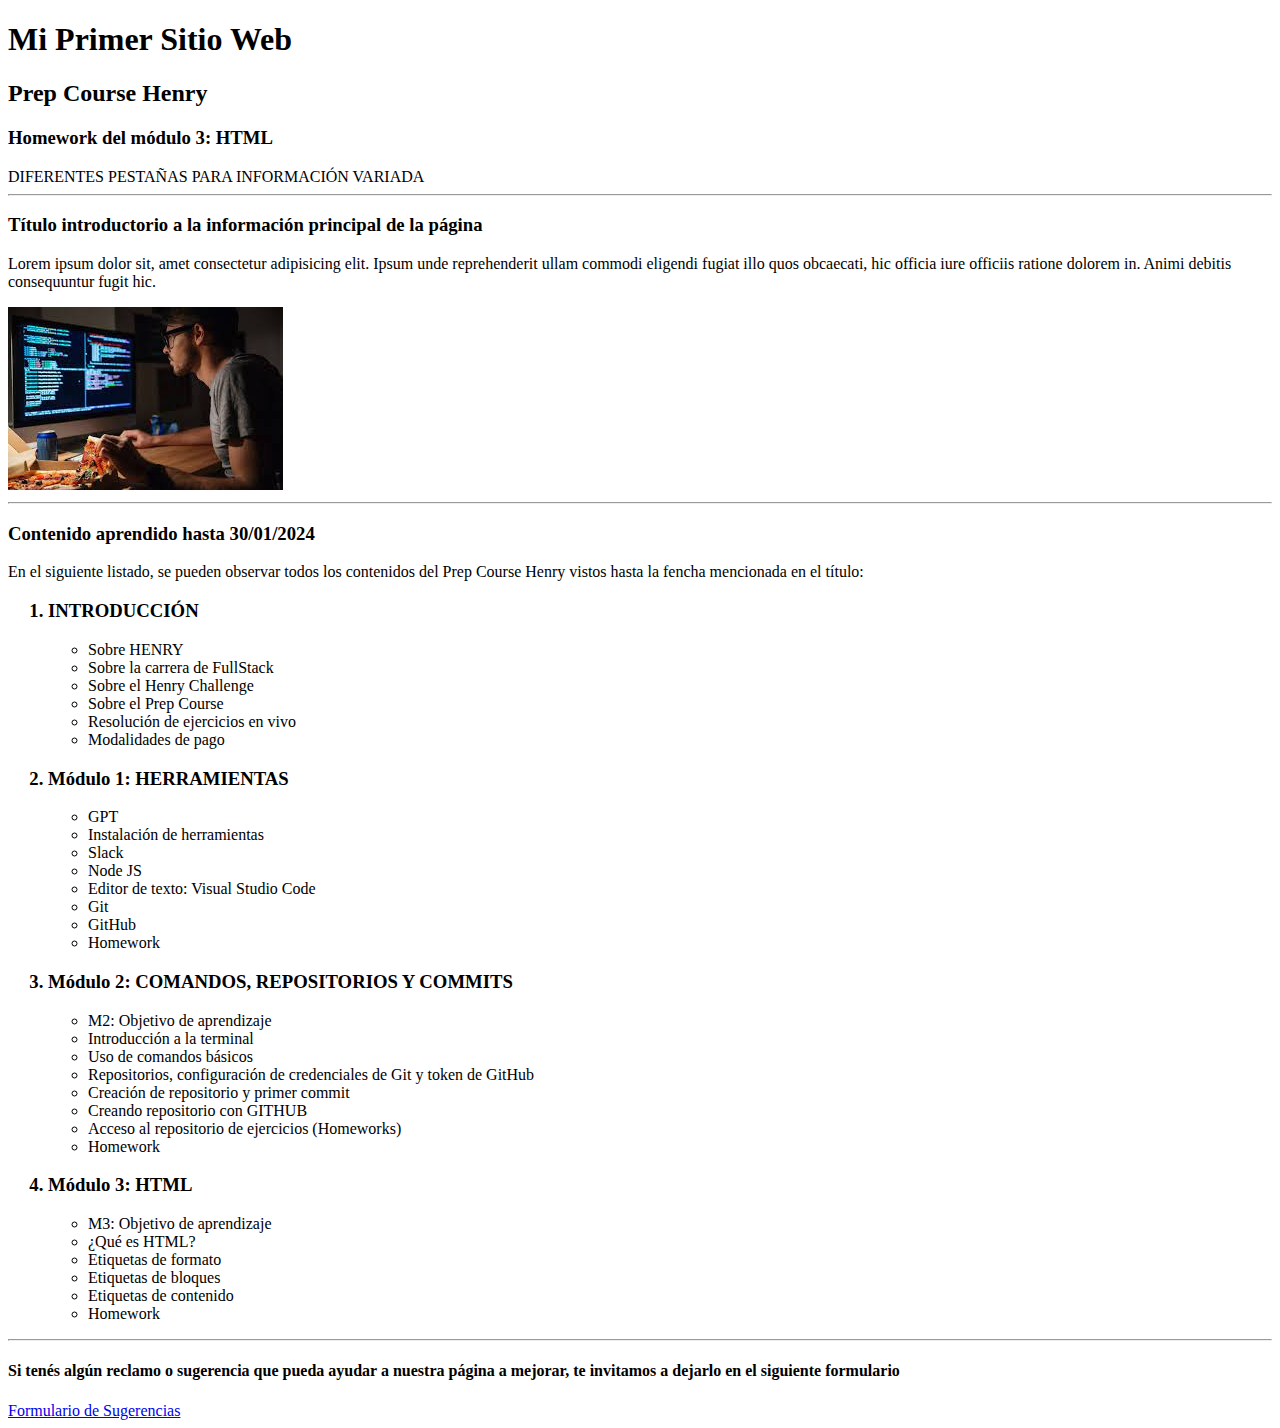
==== index.html @ 4132c957 "Homework Mod 3: HTML" ====
<!DOCTYPE html>
<html lang="es">

<head>
    <meta charset="UTF-8">
    <meta name="viewport" content="width=device-width, initial-scale=1.0">
    <title>Mi Primer Sitio Web</title>
</head>

<body>
  <header>  
    <h1> Mi Primer Sitio Web</h1>
    <h2>Prep Course Henry</h2>
    <h3>Homework del módulo 3: HTML</h3>

    <span>DIFERENTES</span>

    <span>PESTAÑAS</span>

    <span>PARA</span>

    <span>INFORMACIÓN</span>

    <span>VARIADA</span>

    <hr />
  </Header>
  
  <main>
    <section>
      <div>
       <h3>Título introductorio a la información principal de la página</h3>
       <p>Lorem ipsum dolor sit, amet consectetur adipisicing elit. Ipsum unde reprehenderit ullam commodi eligendi fugiat
        illo quos obcaecati, hic officia iure officiis ratione dolorem in. Animi debitis consequuntur fugit hic.
       </p>

           <img src="./progra progra.jpeg"/>
        <hr />
      </div>  
    </section>
    
    <section>
      <div>
      <h3> Contenido aprendido hasta 30/01/2024</h3>
            <p>En el siguiente listado, se pueden observar todos los contenidos del Prep Course Henry vistos hasta la fencha mencionada en el título:</p>
                  <ol>
                    <h3><li>INTRODUCCIÓN</li></h3>
                        <ul>
                          <li>Sobre HENRY</li>
                          <li>Sobre la carrera de FullStack</li>
                          <li>Sobre el Henry Challenge</li>
                          <li>Sobre el Prep Course</li>
                          <li>Resolución de ejercicios en vivo</li>
                          <li>Modalidades de pago</li>
                        </ul>
                    <h3><li>Módulo 1: HERRAMIENTAS</li></h3>
                        <ul>
                          <li>GPT</li>
                          <li>Instalación de herramientas</li>
                          <li>Slack</li>
                          <li>Node JS</li>
                          <li>Editor de texto: Visual Studio Code</li>
                          <li>Git</li>
                          <li>GitHub</li>
                          <li>Homework</li>
                        </ul>   
                    <h3><li>Módulo 2: COMANDOS, REPOSITORIOS Y COMMITS</li></h3>
                        <ul>
                          <li>M2: Objetivo de aprendizaje</li>
                          <li>Introducción a la terminal</li>
                          <li>Uso de comandos básicos</li>
                          <li>Repositorios, configuración de credenciales de Git y token de GitHub</li>
                          <li>Creación de repositorio y primer commit</li>
                          <li>Creando repositorio con GITHUB</li>
                          <li>Acceso al repositorio de ejercicios (Homeworks)</li>
                          <li>Homework</li>
                        </ul> 
                    <h3><li>Módulo 3: HTML</li></h3>
                        <ul>
                          <li>M3: Objetivo de aprendizaje</li>
                          <li>¿Qué es HTML?</li>
                          <li>Etiquetas de formato</li>
                          <li>Etiquetas de bloques</li>
                          <li>Etiquetas de contenido</li>
                          <li>Homework</li>
                        </ul>     
                  </ol>       
        <hr />
      </div>  
    </section>
  </main>
</body>

<footer>
  <h4> 
    Si tenés algún reclamo o sugerencia que pueda ayudar a nuestra página a mejorar, te invitamos a dejarlo en el siguiente formulario
  </h4>
       <a href="Sugerencias.html"> Formulario de Sugerencias</a> 
</footer>

</html>
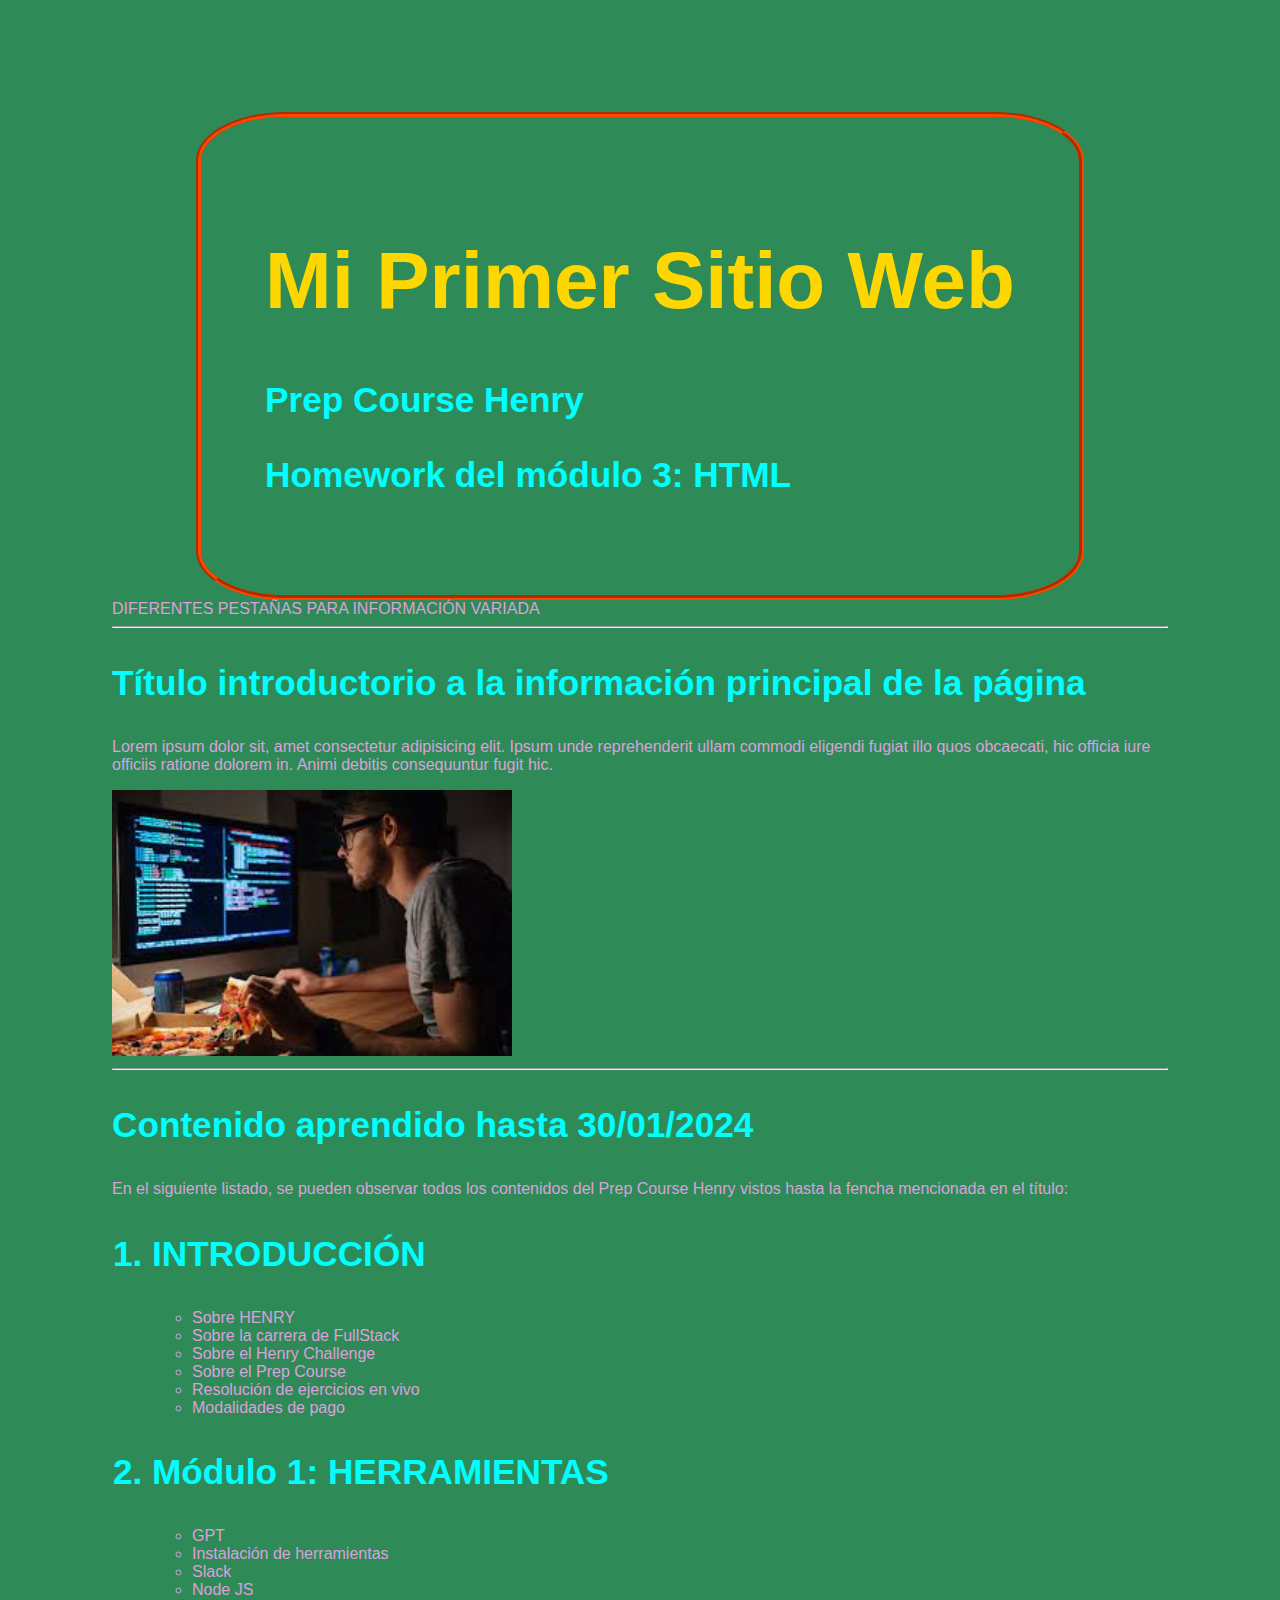
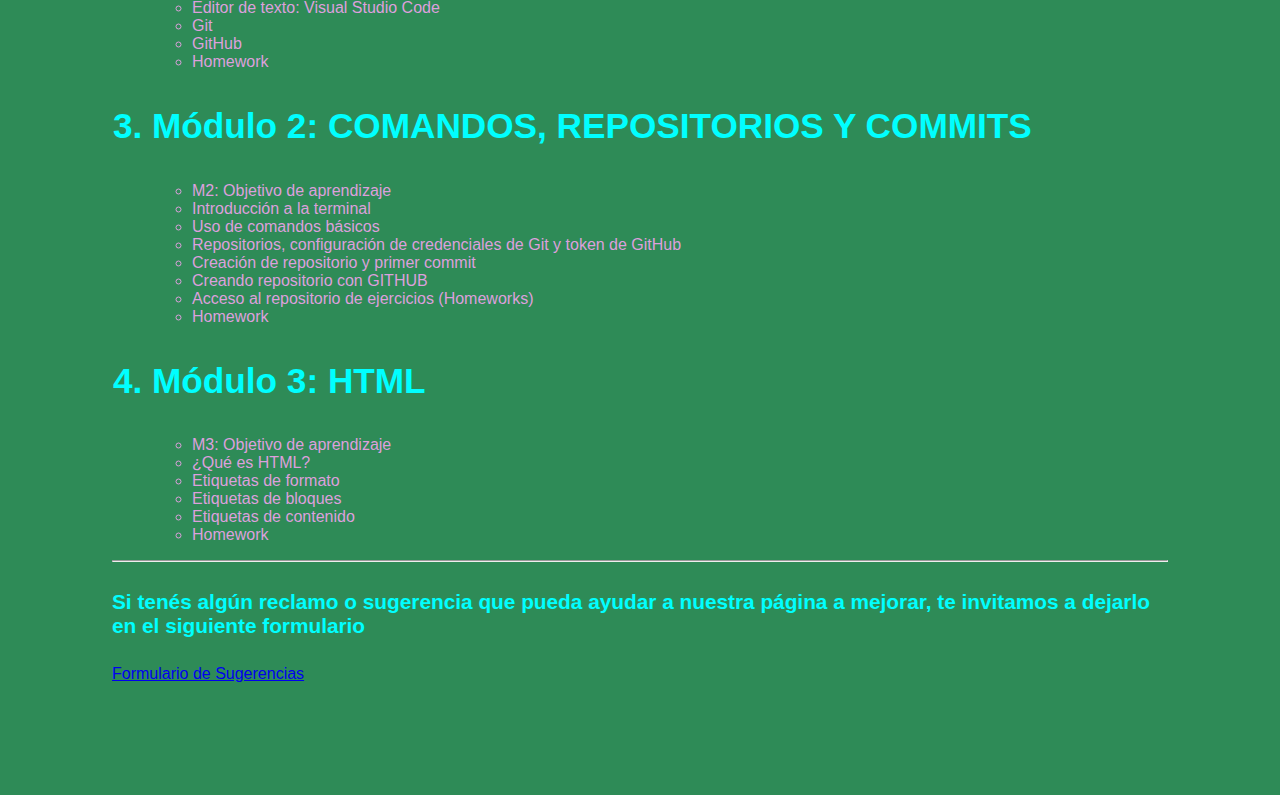
==== commit ae29774a: "homework mod 4 css" ====
--- a/index.html
+++ b/index.html
@@ -2,16 +2,19 @@
 <html lang="es">
 
 <head>
+    <link rel="stylesheet" type="text/css" href="styles.css">
     <meta charset="UTF-8">
     <meta name="viewport" content="width=device-width, initial-scale=1.0">
     <title>Mi Primer Sitio Web</title>
 </head>
 
 <body>
-  <header>  
-    <h1> Mi Primer Sitio Web</h1>
-    <h2>Prep Course Henry</h2>
-    <h3>Homework del módulo 3: HTML</h3>
+  <header> 
+   <div id="Encabezado">  
+    <h1 class="Titles" id="Primetitle"> Mi Primer Sitio Web</h1>
+    <h2 class="Titles">Prep Course Henry</h2>
+    <h3 class="Titles">Homework del módulo 3: HTML</h3>
+  </div> 
 
     <span>DIFERENTES</span>
 
@@ -29,22 +32,22 @@
   <main>
     <section>
       <div>
-       <h3>Título introductorio a la información principal de la página</h3>
+       <h3 class="Titles">Título introductorio a la información principal de la página</h3>
        <p>Lorem ipsum dolor sit, amet consectetur adipisicing elit. Ipsum unde reprehenderit ullam commodi eligendi fugiat
         illo quos obcaecati, hic officia iure officiis ratione dolorem in. Animi debitis consequuntur fugit hic.
        </p>
 
-           <img src="./progra progra.jpeg"/>
+           <img src="./progra progra.jpeg" class="Foto"/>
         <hr />
       </div>  
     </section>
     
     <section>
       <div>
-      <h3> Contenido aprendido hasta 30/01/2024</h3>
+      <h3 class="Titles"> Contenido aprendido hasta 30/01/2024</h3>
             <p>En el siguiente listado, se pueden observar todos los contenidos del Prep Course Henry vistos hasta la fencha mencionada en el título:</p>
                   <ol>
-                    <h3><li>INTRODUCCIÓN</li></h3>
+                    <h3 class="Titles"><li>INTRODUCCIÓN</li></h3>
                         <ul>
                           <li>Sobre HENRY</li>
                           <li>Sobre la carrera de FullStack</li>
@@ -53,7 +56,7 @@
                           <li>Resolución de ejercicios en vivo</li>
                           <li>Modalidades de pago</li>
                         </ul>
-                    <h3><li>Módulo 1: HERRAMIENTAS</li></h3>
+                    <h3 class="Titles"><li>Módulo 1: HERRAMIENTAS</li></h3>
                         <ul>
                           <li>GPT</li>
                           <li>Instalación de herramientas</li>
@@ -64,7 +67,7 @@
                           <li>GitHub</li>
                           <li>Homework</li>
                         </ul>   
-                    <h3><li>Módulo 2: COMANDOS, REPOSITORIOS Y COMMITS</li></h3>
+                    <h3 class="Titles"><li>Módulo 2: COMANDOS, REPOSITORIOS Y COMMITS</li></h3>
                         <ul>
                           <li>M2: Objetivo de aprendizaje</li>
                           <li>Introducción a la terminal</li>
@@ -75,7 +78,7 @@
                           <li>Acceso al repositorio de ejercicios (Homeworks)</li>
                           <li>Homework</li>
                         </ul> 
-                    <h3><li>Módulo 3: HTML</li></h3>
+                    <h3 class="Titles"><li>Módulo 3: HTML</li></h3>
                         <ul>
                           <li>M3: Objetivo de aprendizaje</li>
                           <li>¿Qué es HTML?</li>
@@ -92,7 +95,7 @@
 </body>
 
 <footer>
-  <h4> 
+  <h4 class="Titles" id="Footertext"> 
     Si tenés algún reclamo o sugerencia que pueda ayudar a nuestra página a mejorar, te invitamos a dejarlo en el siguiente formulario
   </h4>
        <a href="Sugerencias.html"> Formulario de Sugerencias</a> 
--- a/styles.css
+++ b/styles.css
@@ -0,0 +1,38 @@
+body {
+    font-family: 'Arial', sans-serif;
+    background-color: seagreen;
+    color: plum;
+    margin: 7em;
+  }
+
+  #Encabezado {
+    border: 5px groove orangered;
+    width: fit-content;
+    margin: auto;
+    padding: 4em;
+    border-radius: 10%;
+    transition: 1.2s;
+  }
+#Encabezado:hover{
+    background-color: firebrick;
+}
+
+  #Primetitle{
+    font-size: 5em;
+    color: gold;
+  }
+
+  .Titles {
+      font-size: 2.2em;
+      color: cyan;   
+  }
+
+  .Foto {
+    width: 25em;
+  }
+
+
+
+  #Footertext {
+    font-size: 1.3em;
+  }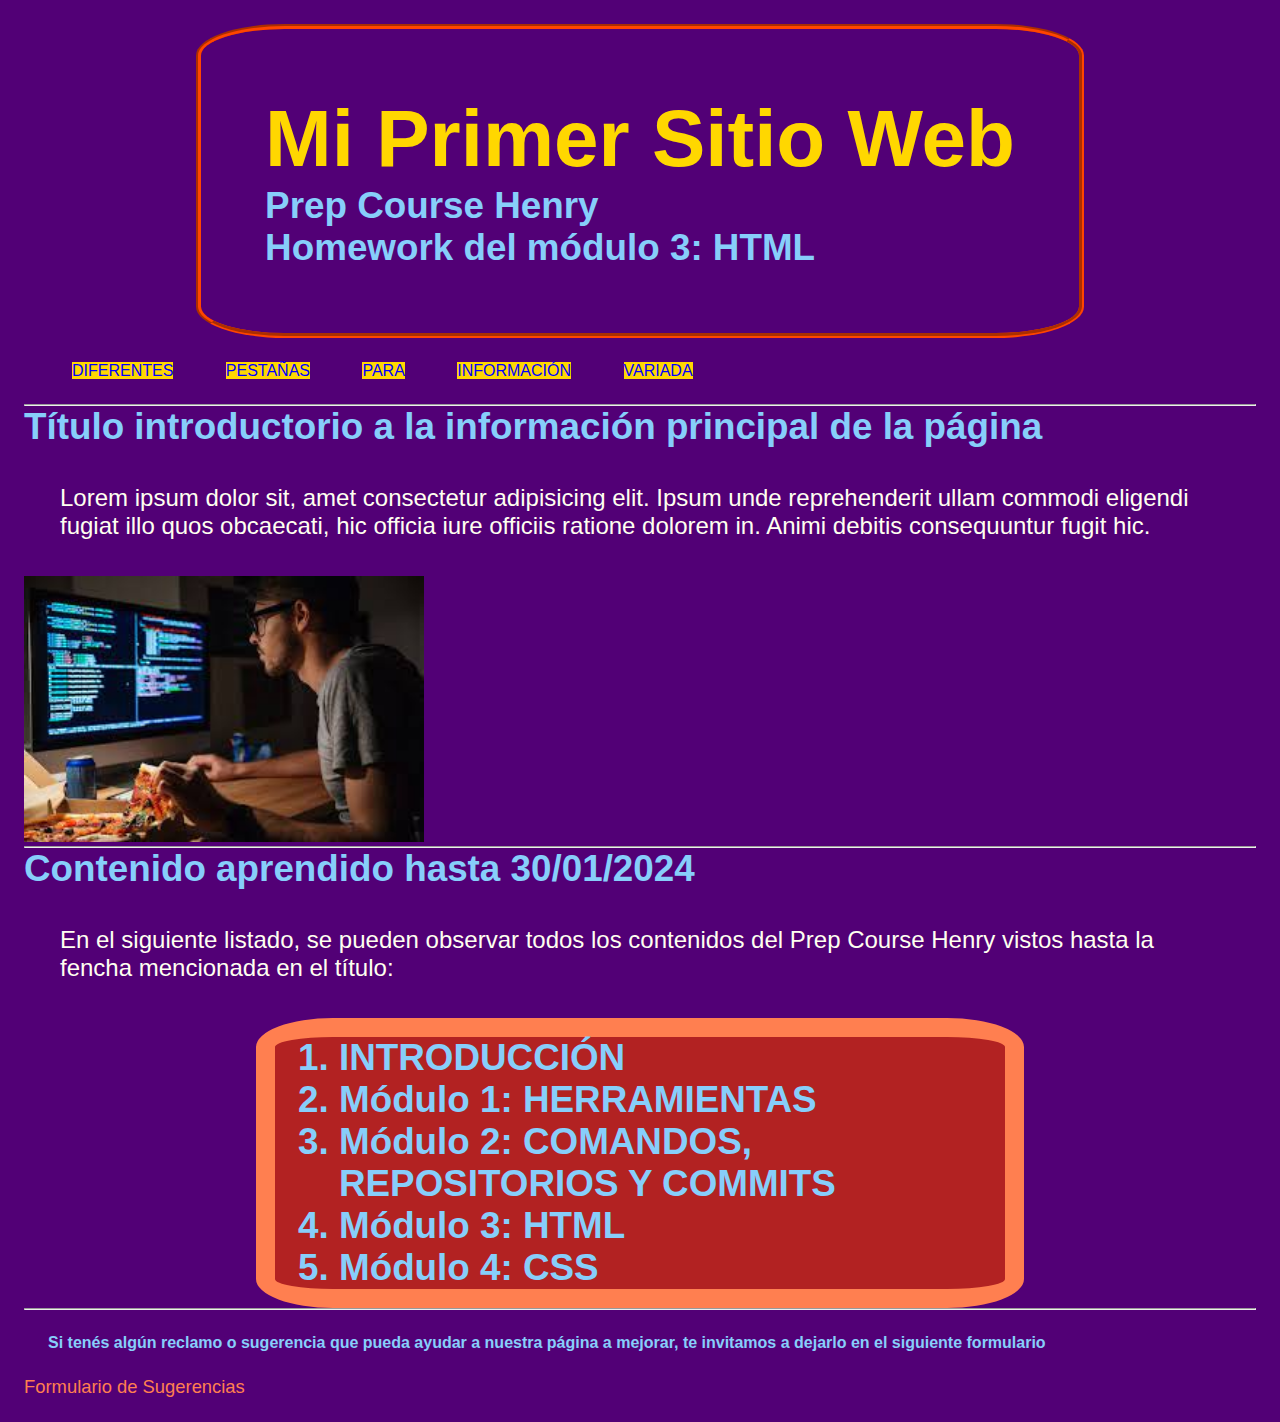
==== commit 6d8c2d58: "HomeWork_Mod4_CSS" ====
--- a/index.html
+++ b/index.html
@@ -2,9 +2,11 @@
 <html lang="es">
 
 <head>
-    <link rel="stylesheet" type="text/css" href="styles.css">
+    
     <meta charset="UTF-8">
     <meta name="viewport" content="width=device-width, initial-scale=1.0">
+    <link rel="stylesheet" type="text/css" href="styles.css">
+    <link rel="stylesheet" href="reset.css">
     <title>Mi Primer Sitio Web</title>
 </head>
 
@@ -16,16 +18,17 @@
     <h3 class="Titles">Homework del módulo 3: HTML</h3>
   </div> 
 
-    <span>DIFERENTES</span>
+   <div id="margenpestañas"> 
+    <span class="PESTAÑAS">DIFERENTES</span>
 
-    <span>PESTAÑAS</span>
+    <span class="PESTAÑAS">PESTAÑAS</span>
 
-    <span>PARA</span>
+    <span class="PESTAÑAS">PARA</span>
 
-    <span>INFORMACIÓN</span>
+    <span class="PESTAÑAS">INFORMACIÓN</span>
 
-    <span>VARIADA</span>
-
+    <span class="PESTAÑAS">VARIADA</span>
+  </div>
     <hr />
   </Header>
   
@@ -33,7 +36,7 @@
     <section>
       <div>
        <h3 class="Titles">Título introductorio a la información principal de la página</h3>
-       <p>Lorem ipsum dolor sit, amet consectetur adipisicing elit. Ipsum unde reprehenderit ullam commodi eligendi fugiat
+       <p class="textogral">Lorem ipsum dolor sit, amet consectetur adipisicing elit. Ipsum unde reprehenderit ullam commodi eligendi fugiat
         illo quos obcaecati, hic officia iure officiis ratione dolorem in. Animi debitis consequuntur fugit hic.
        </p>
 
@@ -45,19 +48,20 @@
     <section>
       <div>
       <h3 class="Titles"> Contenido aprendido hasta 30/01/2024</h3>
-            <p>En el siguiente listado, se pueden observar todos los contenidos del Prep Course Henry vistos hasta la fencha mencionada en el título:</p>
-                  <ol>
-                    <h3 class="Titles"><li>INTRODUCCIÓN</li></h3>
-                        <ul>
+            <p class="textogral">En el siguiente listado, se pueden observar todos los contenidos del Prep Course Henry vistos hasta la fencha mencionada en el título:</p>
+            <div>    
+              <ol id="listaextensible">
+                      <h3 class="Titles" id="INTRODUCCIÓN"><a href="#LISTA-INTRODUCCIÓN"><li>INTRODUCCIÓN</li></a></h3>
+                        <ul class="LISTA" id="LISTA-INTRODUCCIÓN">
                           <li>Sobre HENRY</li>
                           <li>Sobre la carrera de FullStack</li>
                           <li>Sobre el Henry Challenge</li>
                           <li>Sobre el Prep Course</li>
-                          <li>Resolución de ejercicios en vivo</li>
+                          <li>Resolución de ejercicios en vivo</a></li>
                           <li>Modalidades de pago</li>
                         </ul>
-                    <h3 class="Titles"><li>Módulo 1: HERRAMIENTAS</li></h3>
-                        <ul>
+                      <h3 class="Titles" id="HERRAMIENTAS"><a href="#LISTA-HERRAMIENTAS"><li>Módulo 1: HERRAMIENTAS</li></a></h3>
+                        <ul class="LISTA" id="LISTA-HERRAMIENTAS">
                           <li>GPT</li>
                           <li>Instalación de herramientas</li>
                           <li>Slack</li>
@@ -67,19 +71,19 @@
                           <li>GitHub</li>
                           <li>Homework</li>
                         </ul>   
-                    <h3 class="Titles"><li>Módulo 2: COMANDOS, REPOSITORIOS Y COMMITS</li></h3>
-                        <ul>
+                      <h3 class="Titles" id="COMANDOSREPOSITORIOSCOMMITS"><a href="#LISTA-COMANDOSRESPOSITORIOSCOMMITS"><li>Módulo 2: COMANDOS, REPOSITORIOS Y COMMITS</li></a></h3>
+                        <ul class="LISTA" id="LISTA-COMANDOSRESPOSITORIOSCOMMITS">
                           <li>M2: Objetivo de aprendizaje</li>
                           <li>Introducción a la terminal</li>
                           <li>Uso de comandos básicos</li>
                           <li>Repositorios, configuración de credenciales de Git y token de GitHub</li>
                           <li>Creación de repositorio y primer commit</li>
                           <li>Creando repositorio con GITHUB</li>
-                          <li>Acceso al repositorio de ejercicios (Homeworks)</li>
+                          <li>Acceso al repositorio de ejercicios (Homework)</li>
                           <li>Homework</li>
                         </ul> 
-                    <h3 class="Titles"><li>Módulo 3: HTML</li></h3>
-                        <ul>
+                      <h3 class="Titles" id="HTML"><a href="#LISTA-HTML"><li>Módulo 3: HTML</li></a></h3>
+                        <ul class="LISTA" id="LISTA-HTML">
                           <li>M3: Objetivo de aprendizaje</li>
                           <li>¿Qué es HTML?</li>
                           <li>Etiquetas de formato</li>
@@ -87,7 +91,19 @@
                           <li>Etiquetas de contenido</li>
                           <li>Homework</li>
                         </ul>     
-                  </ol>       
+                      <h3 class="Titles" id="CSS"><a href="#LISTA-CSS"><li>Módulo 4: CSS</li></a></h3>
+                        <ul class="LISTA" id="LISTA-CSS">
+                          <li>M4: Objetivo de aprendizaje</li>
+                          <li>¿Qué es CSS?</li>
+                          <li>Estilos en archivo</li>
+                          <li>Selectores y jerarquía</li>
+                          <li>Estilos</li>
+                          <li>Flexbox</li>
+                          <li>Extra//Pseudo Clases</li>
+                          <li>Homework</li>
+                        </ul> 
+              </ol>
+            </div>       
         <hr />
       </div>  
     </section>
@@ -98,7 +114,7 @@
   <h4 class="Titles" id="Footertext"> 
     Si tenés algún reclamo o sugerencia que pueda ayudar a nuestra página a mejorar, te invitamos a dejarlo en el siguiente formulario
   </h4>
-       <a href="Sugerencias.html"> Formulario de Sugerencias</a> 
+       <a href="Sugerencias.html" id="formulario"> Formulario de Sugerencias</a> 
 </footer>
 
 </html>--- a/styles.css
+++ b/styles.css
@@ -1,8 +1,11 @@
 body {
     font-family: 'Arial', sans-serif;
-    background-color: seagreen;
-    color: plum;
-    margin: 7em;
+    background-color: rgb(82, 0, 118);
+    color: ivory;
+    margin-top: 1.5em;
+    margin-bottom: 1.5em;
+    margin-left: 1.5em;
+    margin-right: 1.5em;
   }
 
   #Encabezado {
@@ -13,6 +16,26 @@
     border-radius: 10%;
     transition: 1.2s;
   }
+
+  .PESTAÑAS{
+    background-color: gold;
+    font-size: 1em;
+    color: blue;
+    margin-top: 1.5em;
+    margin-bottom: 1.5em;
+    margin-left: 1.5em;
+    margin-right: 1.5em;
+    margin-inline-start: 1.5em;
+  }
+
+  #margenpestañas{
+    margin-top: 1.5em;
+    margin-bottom: 1.5em;
+    margin-left: 1.5em;
+    margin-right: 1.5em;
+    margin-inline-start: 1.5em;
+  }
+
 #Encabezado:hover{
     background-color: firebrick;
 }
@@ -23,16 +46,128 @@
   }
 
   .Titles {
-      font-size: 2.2em;
-      color: cyan;   
+      font-size: 2.3em;
+      color: lightskyblue;   
   }
 
   .Foto {
     width: 25em;
   }
 
+.textogral{
+ font-size: 1.5em;
+ color: ivory;
+ margin-top: 1.5em;
+ margin-bottom: 1.5em;
+ margin-left: 1.5em;
+ margin-right: 1.5em;
+}
 
+.LISTA{
+  font-size: 1.3em;
+  color: gold;
+  margin: auto;
+  display: none;
+  flex-direction: column;
+  justify-content: space-evenly;
+ }
+ 
+ .LISTA:target{
+  background-color: darkblue;
+  border: 0.5em darkblue solid;
+  border-radius: 10%;
+  transition: 2s;
+  display: block; 
+}
+
+ #listaextensible{
+  background-color: firebrick;
+  width: 60vw;
+  border: 1.2em coral solid;
+  border-radius: 10%;
+  transition: 2.5s;
+  margin: auto;
+  padding-left: 4.0em;
+  display: flex;
+  flex-direction: column;
+  justify-content: space-around;
+ }
 
   #Footertext {
-    font-size: 1.3em;
+    font-size: 1em;
+    margin-top: 1.5em;
+    margin-bottom: 1.5em;
+    margin-left: 1.5em;
+    margin-right: 1.5em;
+  }
+
+  #formulario{
+    font-size: 1.15em;
+    color: coral;
+  }
+
+  .Titlesformulario {
+    font-size: 1.8em bold;
+    color: cyan;   
+}
+
+.cajaformulario{
+  margin-top: 1.5em;
+  margin-bottom: 1.5em;
+  margin-inline-start: 1.5em;
+}
+
+.formulariolist{
+  font-size: 1.55em;
+  color: lightsalmon;
+  margin-top: 1.5em;
+  margin-bottom: 1.5em;
+  margin-inline-start: 1.5em;
+}
+
+  #Encabezadoformulario{
+    border: 4.5px groove orangered;
+    width: fit-content;
+    margin: auto;
+    padding: 2em;
+    border-radius: 10%;
+    transition: 1.2s;
+    font-size: 1.5em;
+    color: gold;
+  }
+
+  #Encabezadoformulario:hover{
+    background-color: firebrick;
+  }
+
+  #cajasugerencia{
+    width: 30vw;
+    margin: 1em;
+    padding: 5em;
+    
+  }
+
+  #boton{
+    border: 0.3em solid;
+    width: fit-content;
+    margin: auto;
+    padding: 2em;
+    background-color: darkblue;
+    font-size: large;
+  }
+
+  #msjboton{
+    font-size: medium;
+    color: gold;
+    font-weight: bolder;
+  }
+
+  #graciastitle{
+    font-size: 5em;
+    color: gold;
+  }
+
+  .graciastext{
+     font-size: 2em;
+     color: cyan;
   }